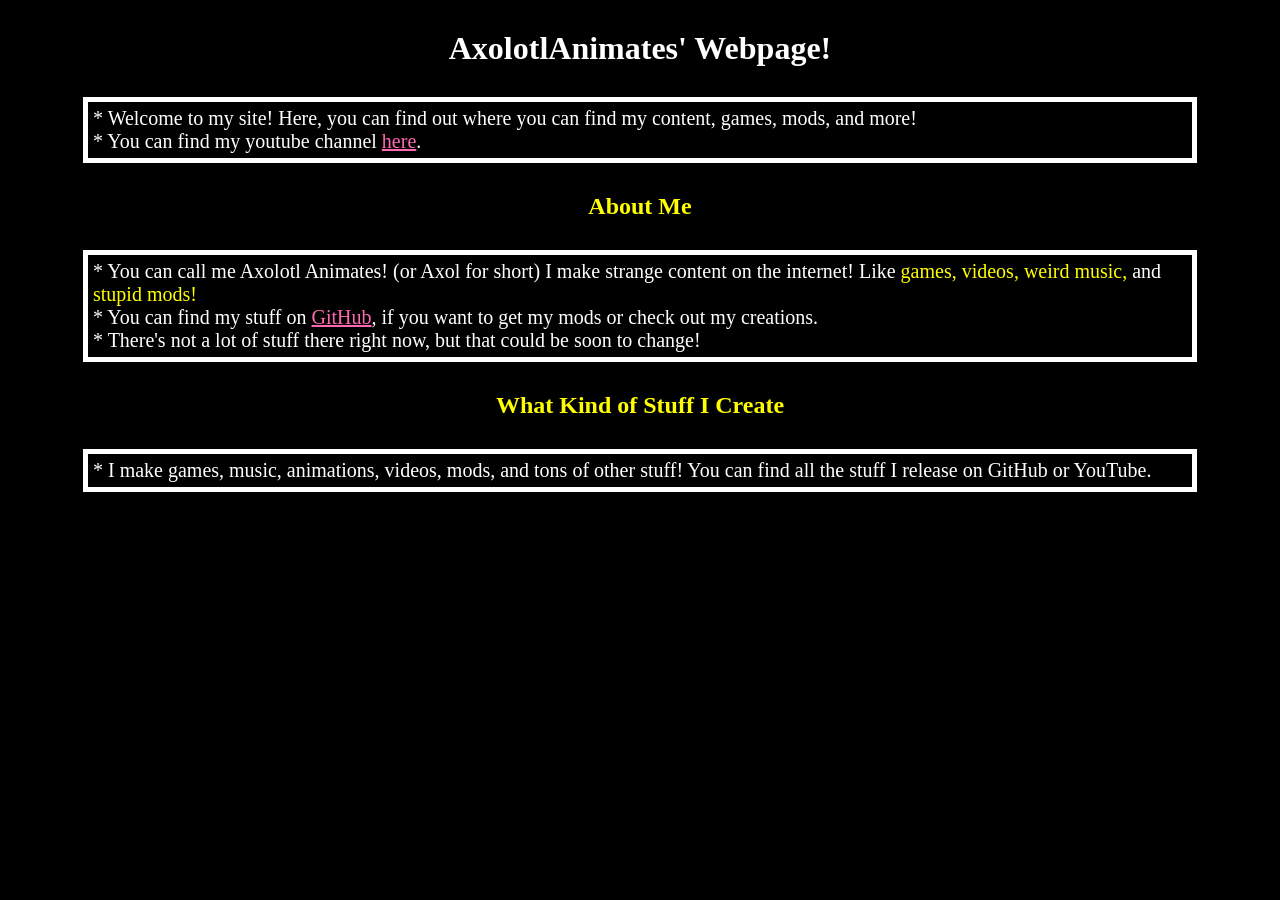
==== index.html @ 16b30c55 "Add files via upload" ====
<!DOCTYPE html>
<html>

<head>
    <title>AxolotlAnimates!</title>
    <link rel="javascript" href="script.js" />
    <link rel="stylesheet" href="style.css" />
    <link rel="icon" href="icon.ico" />
</head>

<body>
    <h1>AxolotlAnimates' Webpage!</h1>
    <p>* Welcome to my site! Here, you can find out where you can find my content, games, mods, and more!<br>* You can
        find my youtube channel <a href="https://www.youtube.com/@axolotldrawsandgames">here</a>.</p>
    <h2>About Me</h2>
    <p>* You can call me Axolotl Animates! (or Axol for short) I make strange content on the internet! Like <b>games,
            videos, weird music,</b> and <b>stupid mods!</b><br>
        * You can find my stuff on <a href="https://github.com/AxolotlIsSickOfThisShit">GitHub</a>, if you want to get
        my mods or check out my creations.<br>
        * There's not a lot of stuff there right now, but that could be soon to change!</p>
    <h2>What Kind of Stuff I Create</h2>
    <p>* I make games, music, animations, videos, mods, and tons of other stuff! You can find all the stuff I release on GitHub or YouTube.</p>
</body>

</html>
---- style.css ----
body {
    background-color: black;
    font-family: "Determination Sans Web";
}

p {
    border: 5px, solid, white;
    color: white;
    margin: auto 75px;
    font-size: 20px;
    padding: 5px;
}

h1 {
    color: white;
    font-family: "Monster Friend Fore Regular";
    font-size: 50;
    margin: 30px auto;
    display: block;
    text-align: center;
}

h2 {
    color: yellow;
    font-family: "Determination Mono Web";
    font-size: 20;
    margin: 30px auto;
    display: block;
    text-align: center;
}

a {
    color: hotpink;
}

b {
    color: yellow;
    font-weight: normal;
}
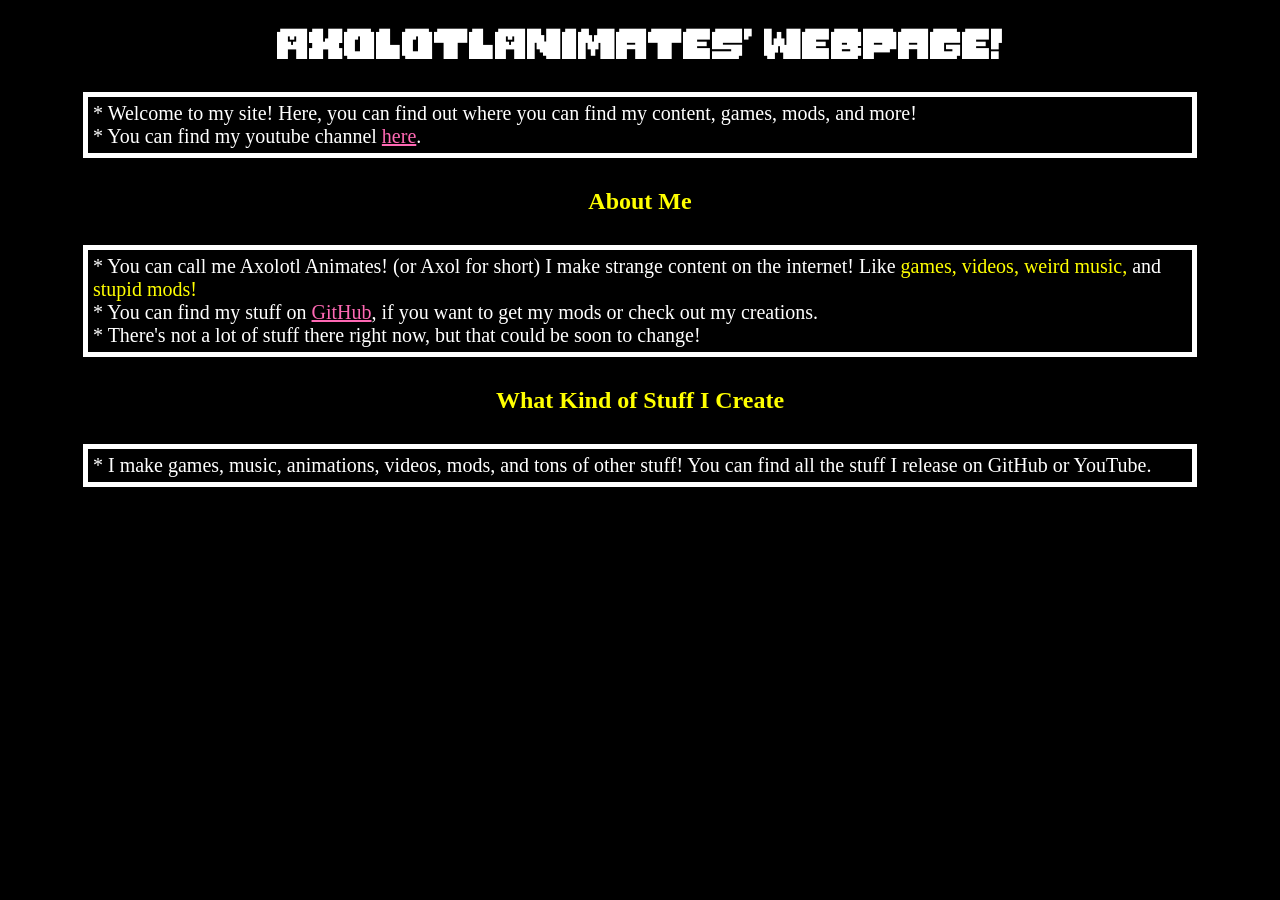
==== commit 09549a8d: "formatted document" ====
--- a/index.html
+++ b/index.html
@@ -5,7 +5,7 @@
     <title>AxolotlAnimates!</title>
     <link rel="javascript" href="script.js" />
     <link rel="stylesheet" href="style.css" />
-    <link rel="icon" href="icon.ico" />
+    <link rel="icon" href="Assets/icon.ico" />
 </head>
 
 <body>
@@ -19,7 +19,8 @@
         my mods or check out my creations.<br>
         * There's not a lot of stuff there right now, but that could be soon to change!</p>
     <h2>What Kind of Stuff I Create</h2>
-    <p>* I make games, music, animations, videos, mods, and tons of other stuff! You can find all the stuff I release on GitHub or YouTube.</p>
+    <p>* I make games, music, animations, videos, mods, and tons of other stuff! You can find all the stuff I release on
+        GitHub or YouTube.</p>
 </body>
 
 </html>
--- a/style.css
+++ b/style.css
@@ -1,3 +1,18 @@
+@font-face {
+    font-family: 'Monster Friend Fore Regular';
+    src: url("Assets/MonsterFriendFore.otf");
+}
+
+@font-face {
+    font-family: 'Determination Sans Web';
+    src: url("Assets/DeterminationSansWebRegular.ttf")
+}
+
+@font-face {
+    font-family: 'Determination Mono Web';
+    src: url("Assets/DeterminationMonoWebRegular.ttf")
+}
+
 body {
     background-color: black;
     font-family: "Determination Sans Web";
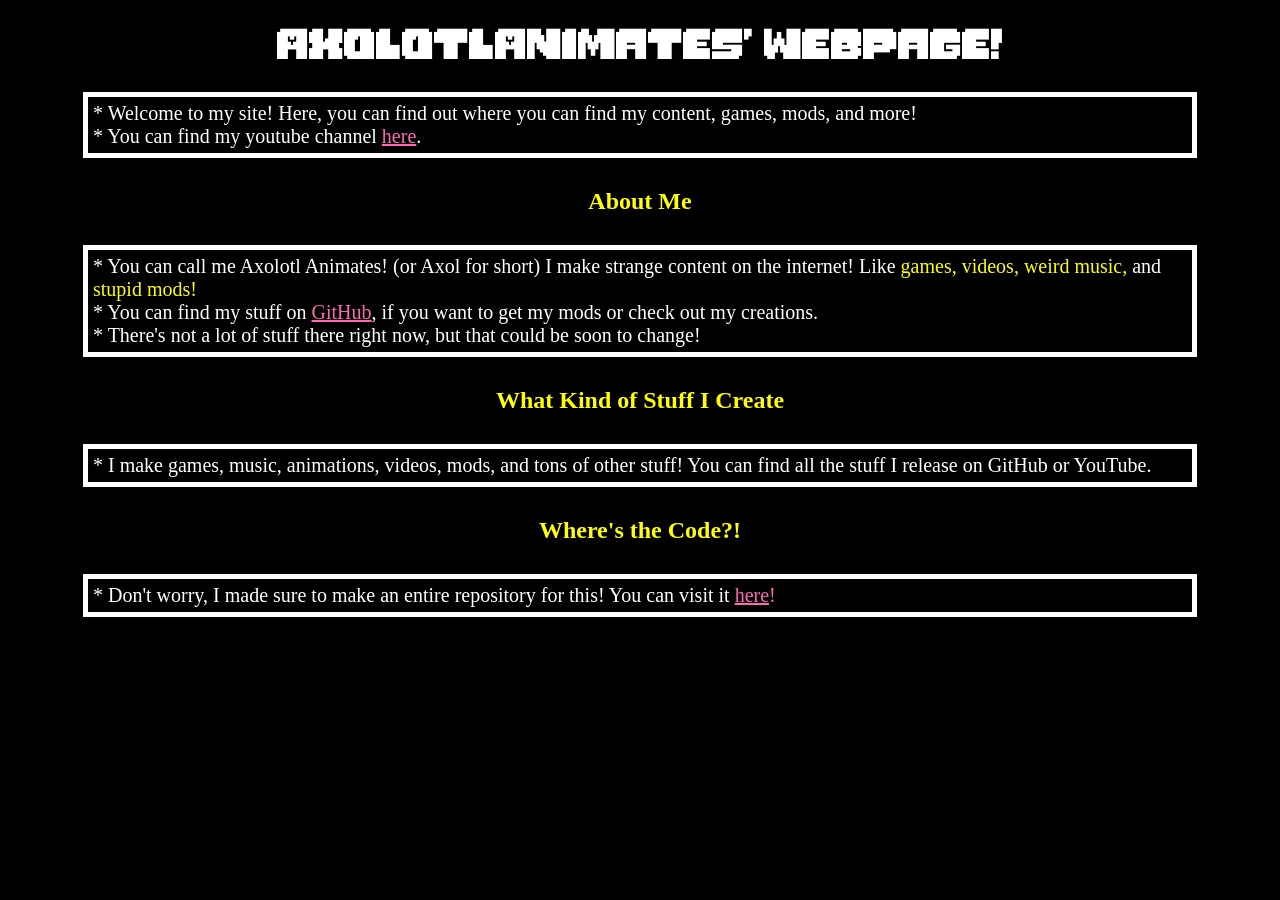
==== commit 9b14ebb7: "Added link to Github Repository" ====
--- a/index.html
+++ b/index.html
@@ -21,6 +21,8 @@
     <h2>What Kind of Stuff I Create</h2>
     <p>* I make games, music, animations, videos, mods, and tons of other stuff! You can find all the stuff I release on
         GitHub or YouTube.</p>
+    <h2>Where's the Code?!</h2>
+    <p>* Don't worry, I made sure to make an entire repository for this! You can visit it <a href="https://github.com/AxolotlIsSickOfThisShit/csf-webpage">here<a>!</a></p>
 </body>
 
 </html>
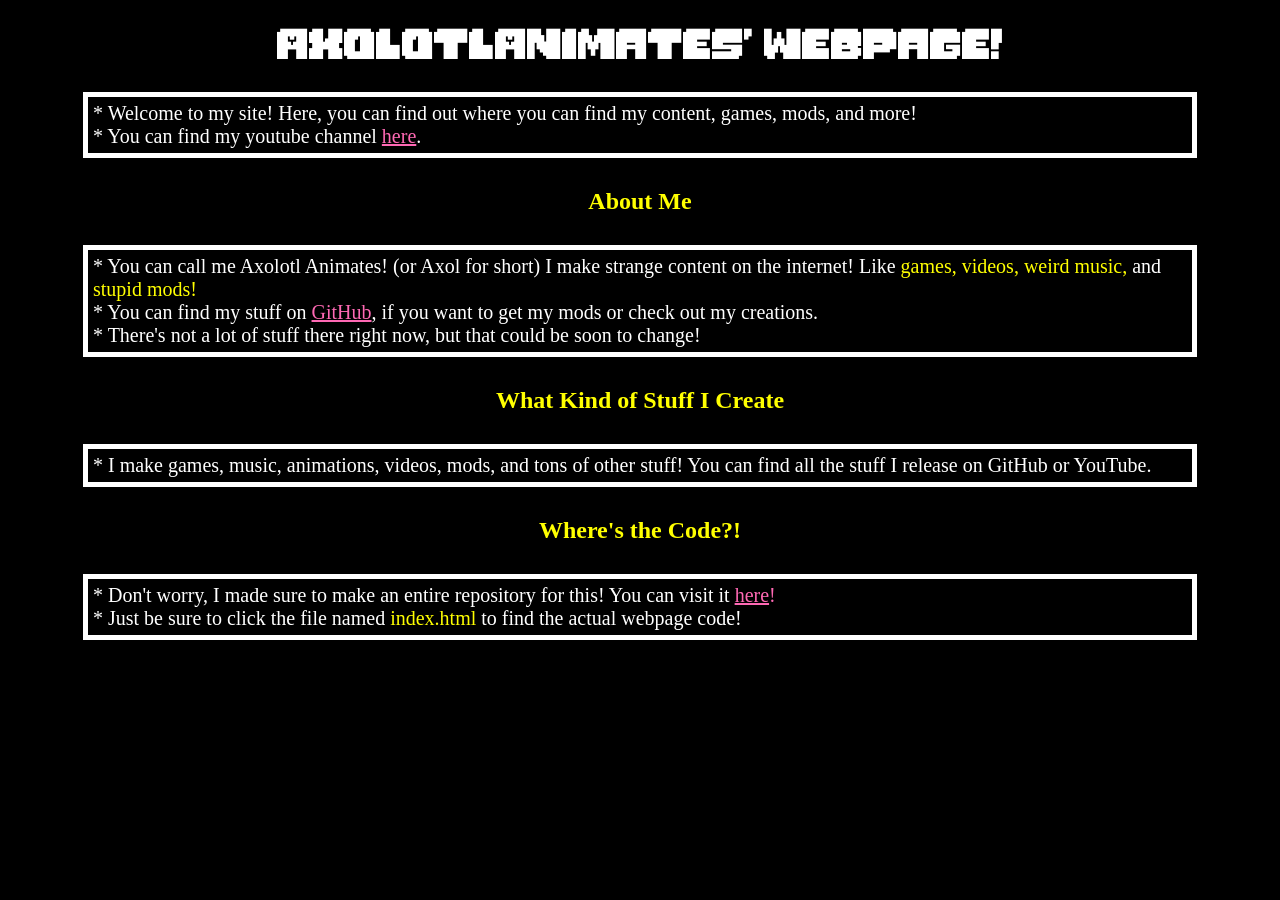
==== commit 58d05a77: "Specified which file has the code in it." ====
--- a/index.html
+++ b/index.html
@@ -22,7 +22,7 @@
     <p>* I make games, music, animations, videos, mods, and tons of other stuff! You can find all the stuff I release on
         GitHub or YouTube.</p>
     <h2>Where's the Code?!</h2>
-    <p>* Don't worry, I made sure to make an entire repository for this! You can visit it <a href="https://github.com/AxolotlIsSickOfThisShit/csf-webpage">here<a>!</a></p>
+    <p>* Don't worry, I made sure to make an entire repository for this! You can visit it <a href="https://github.com/AxolotlIsSickOfThisShit/csf-webpage">here<a>!</a><br>* Just be sure to click the file named <b>index.html</b> to find the actual webpage code!</p>
 </body>
 
 </html>
